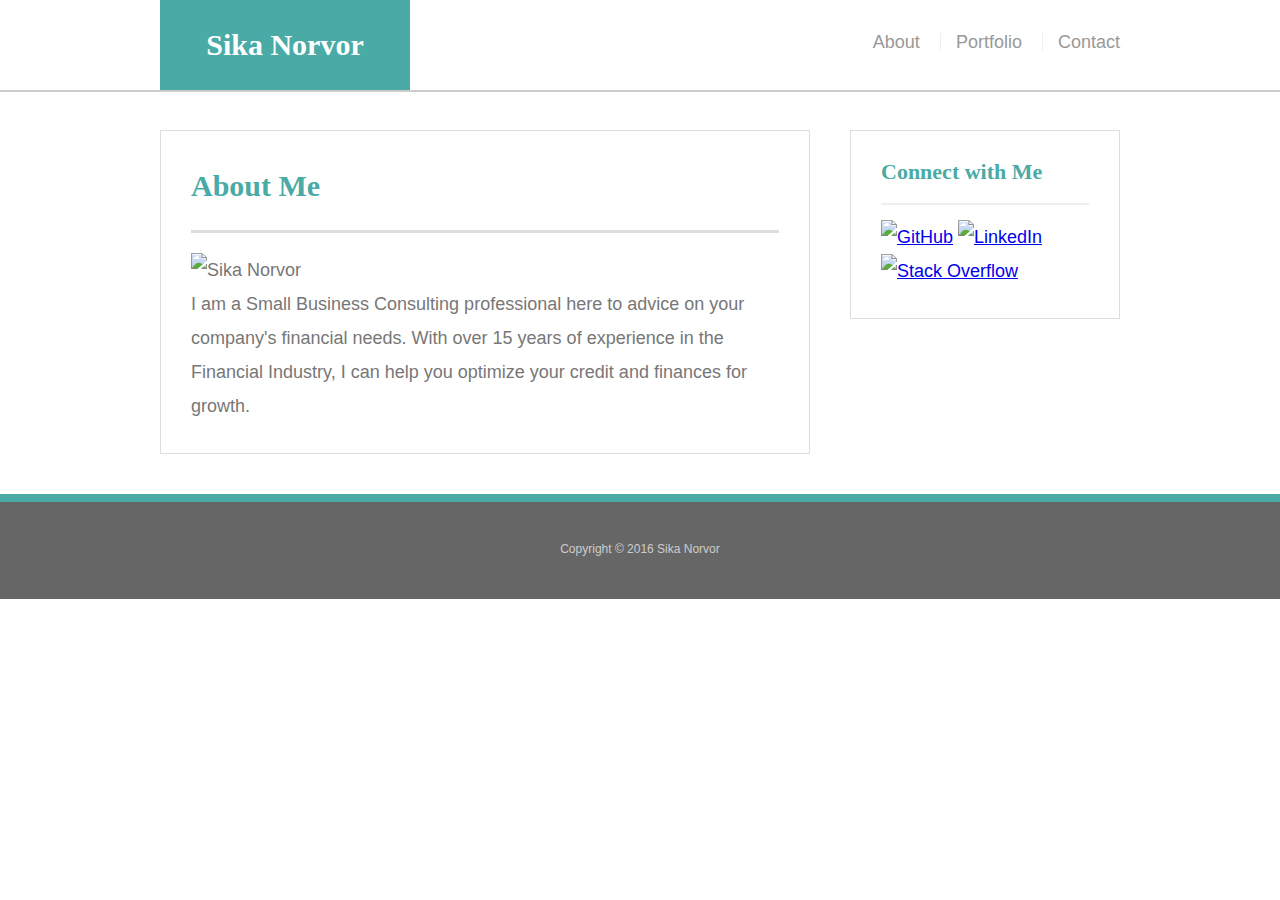
==== index.html @ 42900b04 "Adding Completed Assignment" ====
<!doctype html>
<html lang="en-us">

<head>
  <meta charset="UTF-8">
  <meta name="viewport" content="width=device-width, initial-scale=1.0">

  <title>About | Sika Norvor</title>
  <link rel="stylesheet" type="text/css" href="assets/css/reset.css">
  <link rel="stylesheet" type="text/css" href="assets/css/style.css">
    <link rel="stylesheet" media="screen and (min-width: 980px)" href="style.css">
  <link rel="stylesheet" media="screen and (min-width: 768px)" href="style.css">
  <link rel="stylesheet" media="screen and (min-width: 640px)" href="style.css">
</head>

<body>

  <header id="masthead">
    <div class="container">
      <a href="index.html" id="logo">Sika Norvor</a>
      <nav>
        <a href="index.html">About</a>
        <a href="portfolio.html">Portfolio</a>
        <a href="contact.html">Contact</a>
      </nav>
    </div>
  </header>

  <div id="main-container" class="container">
    <section class="main-section">
      <h1>About Me</h1>

       <img src="https://media.licdn.com/mpr/mpr/shrinknp_200_200/AAEAAQAAAAAAAA0NAAAAJDdmYzNkYmU3LTFiMDEtNDI4My05ZWZiLWZkZjdmY2Q1MWY1Yg.jpg" alt="Sika Norvor">

     <p>I am a Small Business Consulting professional here to advice on your company's financial needs. With over 15 years of experience in the Financial Industry, I can help you optimize your credit and finances for growth.</p>

    </section>

    <section class="sidebar">
      <div id="connect">
        <h2>Connect with Me</h2>

      <a href="#"><img src="https://image.flaticon.com/icons/svg/25/25231.svg" alt="GitHub" style="width:50px;height:50px;" /></a>
      <a href="#"><img src="https://encrypted-tbn0.gstatic.com/images?q=tbn:ANd9GcSnON_222T4Z3zIL6W7IDjLKoZKOySrCOTH5WaK66_JQASIV5-j" alt="LinkedIn" style="width:50px;height:50px;"/></a>
      <a href="#"><img src="https://i.stack.imgur.com/CE5lz.png" alt="Stack Overflow" style="width:55px;height:55px;" /></a>
      </div>
    </section>
  </div>

  <footer>
    <div class="container">
      Copyright &copy; 2016 Sika Norvor
    </div>
  </footer>
</body>

</html>
---- style.css ----
body {
  font-family: Arial, "Helvetica Neue", Helvetica, sans-serif;
  font-size: 18px;
  line-height: 34px;
  color: #777;
  background: url("../images/concrete_seamless.png");
}

* {
  box-sizing: border-box;
  margin: 0;
}

/* sticky footer styling */

/* http://ryanfait.com/html5-sticky-footer/ */

html,
body {
  height: 100%;
}

.wrapper {
  height: auto !important;
  height: 100%;
  min-height: 100%;
  margin: 0 auto -105px;
}

footer,
.push {
  height: 105px;
}

/* end sticky footer styling */

/* start hover styling */

#logo:hover,
input[type=submit]:hover {
  background: #5e7f7e;
}

nav a:hover {
  color: #5e7f7e;
}

.social:hover {
  cursor: pointer;
  opacity: 0.8;
}

/* end hover styling */

/* general styling */

.container {
  width: 100%;
  max-width: 960px;
  margin: 0 auto;
  clear: both;
}

h1,
h2,
h3,
p {
  margin-bottom: 20px;
}

p:last-child {
  margin-bottom: 0;
}

h1,
h2,
h3 {
  font-family: Georgia, Times, "Times New Roman", serif;
  font-weight: 700;
  color: #4aaaa5;
}

h1 {
  padding-bottom: 20px;
  font-size: 30px;
  line-height: 49px;
  border-bottom: 3px solid #ddd;
}

h2,
h3 {
  font-size: 22px;
}

/* header */

#masthead {
  position: fixed;
  z-index: 99;
  width: 100%;
  margin: 0 0 30px;
  overflow: auto;
  color: #fff;
  background: #fff;
  border-bottom: 2px solid #ccc;
}

#logo {
  float: left;
  width: 250px;
  height: 90px;
  font-family: Georgia, Times, "Times New Roman", serif;
  font-size: 30px;
  font-weight: 700;
  line-height: 90px;
  color: #fff;
  text-align: center;
  text-decoration: none;
  background: #4aaaa5;
}

nav {
  float: right;
  margin-top: 25px;
}

nav a {
  display: inline-block;
  padding-left: 15px;
  margin-left: 15px;
  line-height: 18px;
  color: #999;
  text-decoration: none;
  border-left: 1px solid #efefef;
}

nav a:first-child {
  border-left: 0 none;
}

/* footer */

footer {
  padding: 30px 0;
  clear: both;
  font-size: 12px;
  color: #fff;
  color: #ccc;
  text-align: center;
  background: #666;
  border-top: 8px solid #4aaaa5;
}

/* sidebar */

.sidebar {
  float: right;
  width: 100%;
  max-width: 270px;
  padding: 30px;
  margin-bottom: 20px;
  background: #fff;
  border: 1px solid #ddd;
}

h3,
.sidebar h2 {
  padding-bottom: 20px;
  margin-bottom: 15px;
  line-height: 22px;
  border-bottom: 2px solid #eee;
}

.social {
  width: 62px;
  height: 62px;
  margin-top: 8px;
  margin-right: 5px;
}

.social:last-child {
  margin-right: 0;
}

/* main */

#main-container {
  padding-top: 130px;
}

.main-section {
  float: left;
  width: 100%;
  max-width: 650px;
  padding: 30px;
  margin: 0 0 40px;
  background: #fff;
  border: 1px solid #ddd;
}

/* contact page */

#contact-form ul {
  margin-bottom: 20px;
}

#contact-form li {
  margin-bottom: 10px;
}

label,
input[type=text],
input[type=email],
textarea {
  display: block;
  width: 100%;
}

input[type=text],
input[type=email],
textarea {
  height: 35px;
  padding: 0 10px;
  font-size: 14px;
  border: 1px solid #ddd;
}

textarea {
  height: 200px;
}

input[type=submit] {
  padding: 10px 30px;
  font-size: 18px;
  color: #fff;
  cursor: pointer;
  background: #4aaaa5;
  border: 0 none;
}

@media only screen and (max-width: 980px) {
  body{
    background-color: Orange;
  }
}
@media only screen and (max-width: 768px) {
    body{
    background-color: Green;
  }
}
@media only screen and (max-width: 640px) {
    header{
      position: static;
    }

    body{
    background-color: Gray;
  }
}
---- style.css ----
body {
  font-family: Arial, "Helvetica Neue", Helvetica, sans-serif;
  font-size: 18px;
  line-height: 34px;
  color: #777;
  background: url("../images/concrete_seamless.png");
}

* {
  box-sizing: border-box;
  margin: 0;
}

/* sticky footer styling */

/* http://ryanfait.com/html5-sticky-footer/ */

html,
body {
  height: 100%;
}

.wrapper {
  height: auto !important;
  height: 100%;
  min-height: 100%;
  margin: 0 auto -105px;
}

footer,
.push {
  height: 105px;
}

/* end sticky footer styling */

/* start hover styling */

#logo:hover,
input[type=submit]:hover {
  background: #5e7f7e;
}

nav a:hover {
  color: #5e7f7e;
}

.social:hover {
  cursor: pointer;
  opacity: 0.8;
}

/* end hover styling */

/* general styling */

.container {
  width: 100%;
  max-width: 960px;
  margin: 0 auto;
  clear: both;
}

h1,
h2,
h3,
p {
  margin-bottom: 20px;
}

p:last-child {
  margin-bottom: 0;
}

h1,
h2,
h3 {
  font-family: Georgia, Times, "Times New Roman", serif;
  font-weight: 700;
  color: #4aaaa5;
}

h1 {
  padding-bottom: 20px;
  font-size: 30px;
  line-height: 49px;
  border-bottom: 3px solid #ddd;
}

h2,
h3 {
  font-size: 22px;
}

/* header */

#masthead {
  position: fixed;
  z-index: 99;
  width: 100%;
  margin: 0 0 30px;
  overflow: auto;
  color: #fff;
  background: #fff;
  border-bottom: 2px solid #ccc;
}

#logo {
  float: left;
  width: 250px;
  height: 90px;
  font-family: Georgia, Times, "Times New Roman", serif;
  font-size: 30px;
  font-weight: 700;
  line-height: 90px;
  color: #fff;
  text-align: center;
  text-decoration: none;
  background: #4aaaa5;
}

nav {
  float: right;
  margin-top: 25px;
}

nav a {
  display: inline-block;
  padding-left: 15px;
  margin-left: 15px;
  line-height: 18px;
  color: #999;
  text-decoration: none;
  border-left: 1px solid #efefef;
}

nav a:first-child {
  border-left: 0 none;
}

/* footer */

footer {
  padding: 30px 0;
  clear: both;
  font-size: 12px;
  color: #fff;
  color: #ccc;
  text-align: center;
  background: #666;
  border-top: 8px solid #4aaaa5;
}

/* sidebar */

.sidebar {
  float: right;
  width: 100%;
  max-width: 270px;
  padding: 30px;
  margin-bottom: 20px;
  background: #fff;
  border: 1px solid #ddd;
}

h3,
.sidebar h2 {
  padding-bottom: 20px;
  margin-bottom: 15px;
  line-height: 22px;
  border-bottom: 2px solid #eee;
}

.social {
  width: 62px;
  height: 62px;
  margin-top: 8px;
  margin-right: 5px;
}

.social:last-child {
  margin-right: 0;
}

/* main */

#main-container {
  padding-top: 130px;
}

.main-section {
  float: left;
  width: 100%;
  max-width: 650px;
  padding: 30px;
  margin: 0 0 40px;
  background: #fff;
  border: 1px solid #ddd;
}

/* contact page */

#contact-form ul {
  margin-bottom: 20px;
}

#contact-form li {
  margin-bottom: 10px;
}

label,
input[type=text],
input[type=email],
textarea {
  display: block;
  width: 100%;
}

input[type=text],
input[type=email],
textarea {
  height: 35px;
  padding: 0 10px;
  font-size: 14px;
  border: 1px solid #ddd;
}

textarea {
  height: 200px;
}

input[type=submit] {
  padding: 10px 30px;
  font-size: 18px;
  color: #fff;
  cursor: pointer;
  background: #4aaaa5;
  border: 0 none;
}

@media only screen and (max-width: 980px) {
  body{
    background-color: Orange;
  }
}
@media only screen and (max-width: 768px) {
    body{
    background-color: Green;
  }
}
@media only screen and (max-width: 640px) {
    header{
      position: static;
    }

    body{
    background-color: Gray;
  }
}
---- style.css ----
body {
  font-family: Arial, "Helvetica Neue", Helvetica, sans-serif;
  font-size: 18px;
  line-height: 34px;
  color: #777;
  background: url("../images/concrete_seamless.png");
}

* {
  box-sizing: border-box;
  margin: 0;
}

/* sticky footer styling */

/* http://ryanfait.com/html5-sticky-footer/ */

html,
body {
  height: 100%;
}

.wrapper {
  height: auto !important;
  height: 100%;
  min-height: 100%;
  margin: 0 auto -105px;
}

footer,
.push {
  height: 105px;
}

/* end sticky footer styling */

/* start hover styling */

#logo:hover,
input[type=submit]:hover {
  background: #5e7f7e;
}

nav a:hover {
  color: #5e7f7e;
}

.social:hover {
  cursor: pointer;
  opacity: 0.8;
}

/* end hover styling */

/* general styling */

.container {
  width: 100%;
  max-width: 960px;
  margin: 0 auto;
  clear: both;
}

h1,
h2,
h3,
p {
  margin-bottom: 20px;
}

p:last-child {
  margin-bottom: 0;
}

h1,
h2,
h3 {
  font-family: Georgia, Times, "Times New Roman", serif;
  font-weight: 700;
  color: #4aaaa5;
}

h1 {
  padding-bottom: 20px;
  font-size: 30px;
  line-height: 49px;
  border-bottom: 3px solid #ddd;
}

h2,
h3 {
  font-size: 22px;
}

/* header */

#masthead {
  position: fixed;
  z-index: 99;
  width: 100%;
  margin: 0 0 30px;
  overflow: auto;
  color: #fff;
  background: #fff;
  border-bottom: 2px solid #ccc;
}

#logo {
  float: left;
  width: 250px;
  height: 90px;
  font-family: Georgia, Times, "Times New Roman", serif;
  font-size: 30px;
  font-weight: 700;
  line-height: 90px;
  color: #fff;
  text-align: center;
  text-decoration: none;
  background: #4aaaa5;
}

nav {
  float: right;
  margin-top: 25px;
}

nav a {
  display: inline-block;
  padding-left: 15px;
  margin-left: 15px;
  line-height: 18px;
  color: #999;
  text-decoration: none;
  border-left: 1px solid #efefef;
}

nav a:first-child {
  border-left: 0 none;
}

/* footer */

footer {
  padding: 30px 0;
  clear: both;
  font-size: 12px;
  color: #fff;
  color: #ccc;
  text-align: center;
  background: #666;
  border-top: 8px solid #4aaaa5;
}

/* sidebar */

.sidebar {
  float: right;
  width: 100%;
  max-width: 270px;
  padding: 30px;
  margin-bottom: 20px;
  background: #fff;
  border: 1px solid #ddd;
}

h3,
.sidebar h2 {
  padding-bottom: 20px;
  margin-bottom: 15px;
  line-height: 22px;
  border-bottom: 2px solid #eee;
}

.social {
  width: 62px;
  height: 62px;
  margin-top: 8px;
  margin-right: 5px;
}

.social:last-child {
  margin-right: 0;
}

/* main */

#main-container {
  padding-top: 130px;
}

.main-section {
  float: left;
  width: 100%;
  max-width: 650px;
  padding: 30px;
  margin: 0 0 40px;
  background: #fff;
  border: 1px solid #ddd;
}

/* contact page */

#contact-form ul {
  margin-bottom: 20px;
}

#contact-form li {
  margin-bottom: 10px;
}

label,
input[type=text],
input[type=email],
textarea {
  display: block;
  width: 100%;
}

input[type=text],
input[type=email],
textarea {
  height: 35px;
  padding: 0 10px;
  font-size: 14px;
  border: 1px solid #ddd;
}

textarea {
  height: 200px;
}

input[type=submit] {
  padding: 10px 30px;
  font-size: 18px;
  color: #fff;
  cursor: pointer;
  background: #4aaaa5;
  border: 0 none;
}

@media only screen and (max-width: 980px) {
  body{
    background-color: Orange;
  }
}
@media only screen and (max-width: 768px) {
    body{
    background-color: Green;
  }
}
@media only screen and (max-width: 640px) {
    header{
      position: static;
    }

    body{
    background-color: Gray;
  }
}
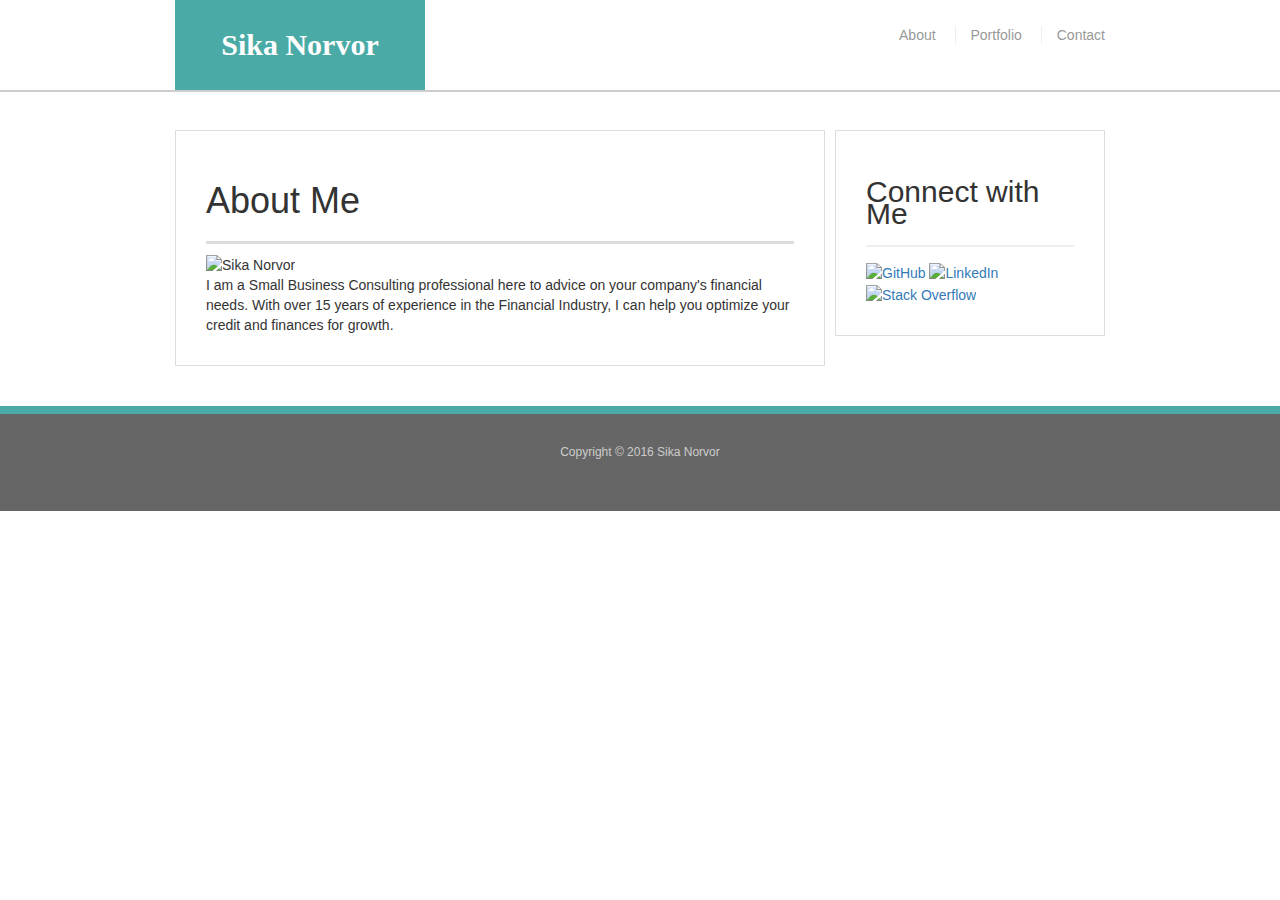
==== commit 332efda9: "first commit" ====
--- a/index.html
+++ b/index.html
@@ -11,11 +11,19 @@
     <link rel="stylesheet" media="screen and (min-width: 980px)" href="style.css">
   <link rel="stylesheet" media="screen and (min-width: 768px)" href="style.css">
   <link rel="stylesheet" media="screen and (min-width: 640px)" href="style.css">
+  <!-- Latest compiled and minified CSS -->
+  <link rel="stylesheet" href="https://maxcdn.bootstrapcdn.com/bootstrap/3.3.7/css/bootstrap.min.css" integrity="sha384-BVYiiSIFeK1dGmJRAkycuHAHRg32OmUcww7on3RYdg4Va+PmSTsz/K68vbdEjh4u" crossorigin="anonymous">
+
+  <!-- Optional theme -->
+  <link rel="stylesheet" href="https://maxcdn.bootstrapcdn.com/bootstrap/3.3.7/css/bootstrap-theme.min.css" integrity="sha384-rHyoN1iRsVXV4nD0JutlnGaslCJuC7uwjduW9SVrLvRYooPp2bWYgmgJQIXwl/Sp" crossorigin="anonymous">
+
+  <!-- Latest compiled and minified JavaScript -->
+  <script src="https://maxcdn.bootstrapcdn.com/bootstrap/3.3.7/js/bootstrap.min.js" integrity="sha384-Tc5IQib027qvyjSMfHjOMaLkfuWVxZxUPnCJA7l2mCWNIpG9mGCD8wGNIcPD7Txa" crossorigin="anonymous"></script>
 </head>
 
 <body>
 
-  <header id="masthead">
+ <header id="masthead">
     <div class="container">
       <a href="index.html" id="logo">Sika Norvor</a>
       <nav>
--- a/style.css
+++ b/style.css
@@ -238,22 +238,3 @@
   border: 0 none;
 }
 
-@media only screen and (max-width: 980px) {
-  body{
-    background-color: Orange;
-  }
-}
-@media only screen and (max-width: 768px) {
-    body{
-    background-color: Green;
-  }
-}
-@media only screen and (max-width: 640px) {
-    header{
-      position: static;
-    }
-
-    body{
-    background-color: Gray;
-  }
-}
--- a/style.css
+++ b/style.css
@@ -238,22 +238,3 @@
   border: 0 none;
 }
 
-@media only screen and (max-width: 980px) {
-  body{
-    background-color: Orange;
-  }
-}
-@media only screen and (max-width: 768px) {
-    body{
-    background-color: Green;
-  }
-}
-@media only screen and (max-width: 640px) {
-    header{
-      position: static;
-    }
-
-    body{
-    background-color: Gray;
-  }
-}
--- a/style.css
+++ b/style.css
@@ -238,22 +238,3 @@
   border: 0 none;
 }
 
-@media only screen and (max-width: 980px) {
-  body{
-    background-color: Orange;
-  }
-}
-@media only screen and (max-width: 768px) {
-    body{
-    background-color: Green;
-  }
-}
-@media only screen and (max-width: 640px) {
-    header{
-      position: static;
-    }
-
-    body{
-    background-color: Gray;
-  }
-}
